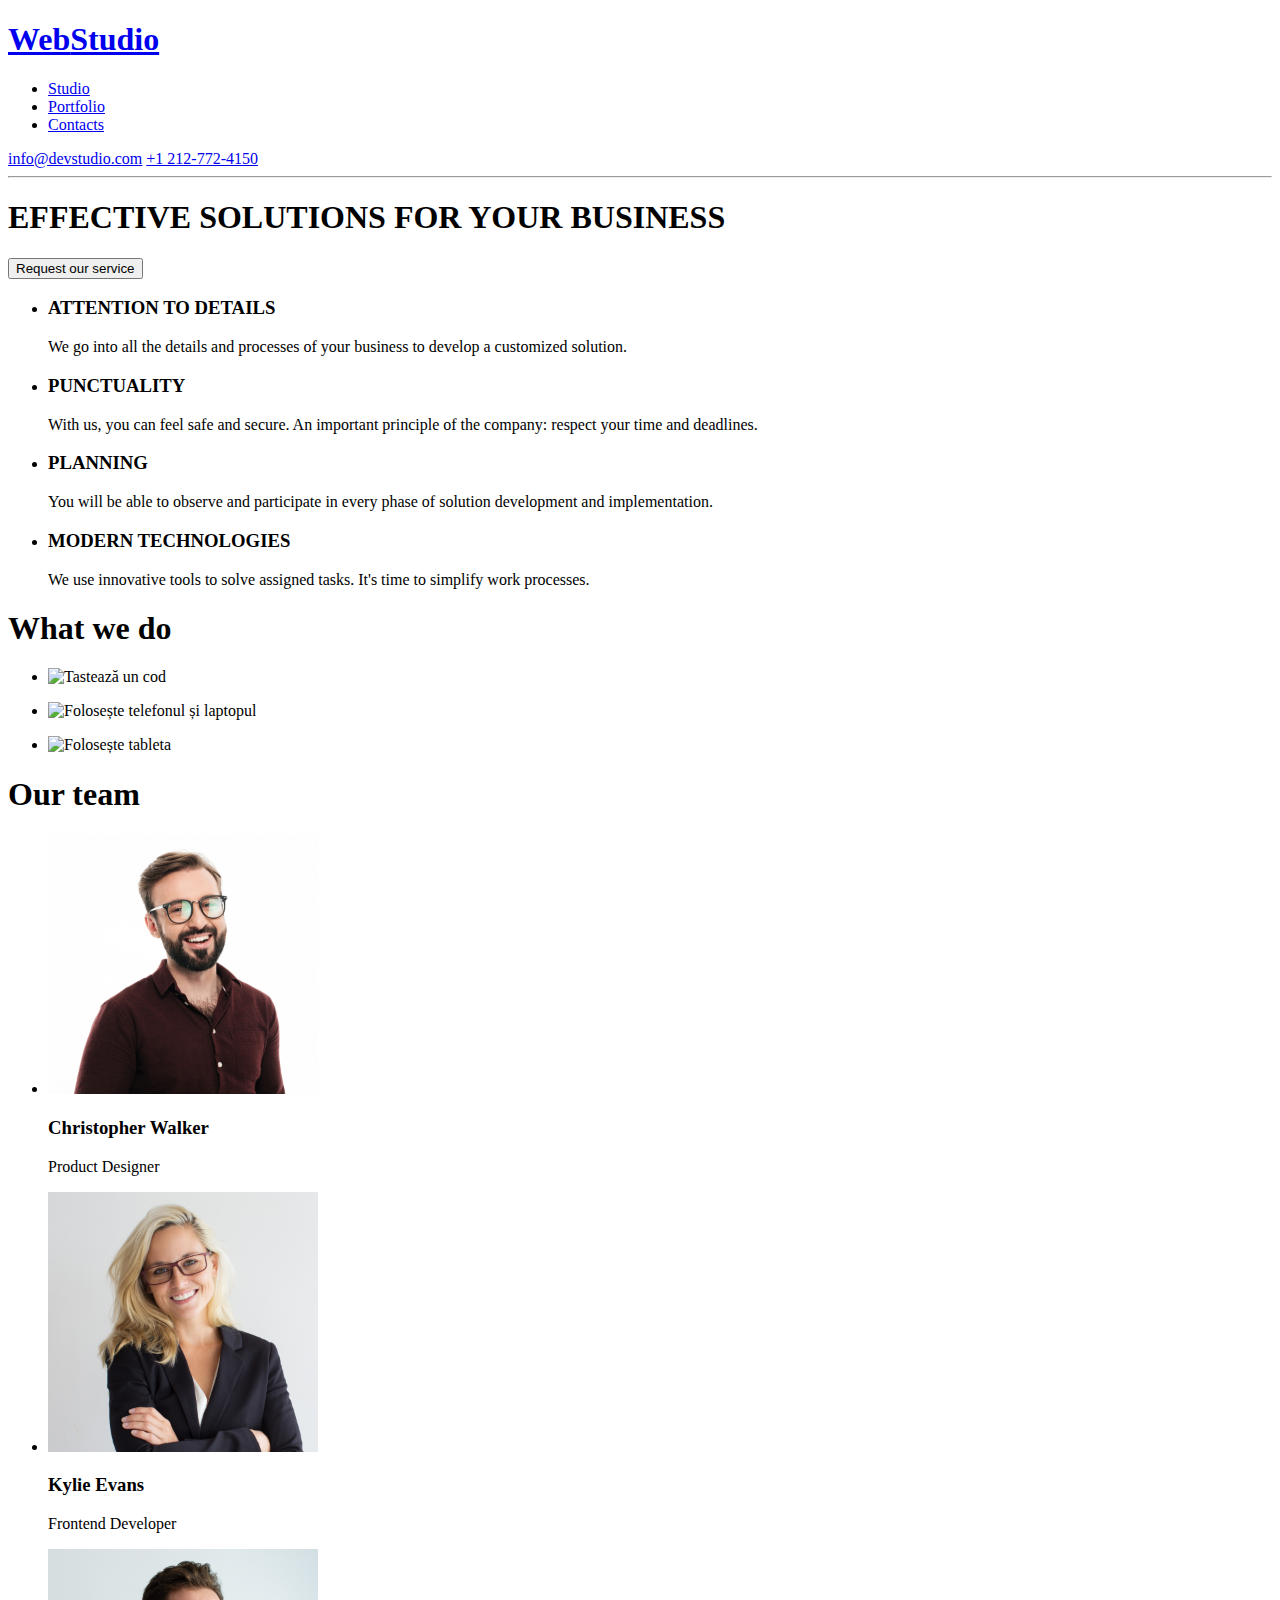
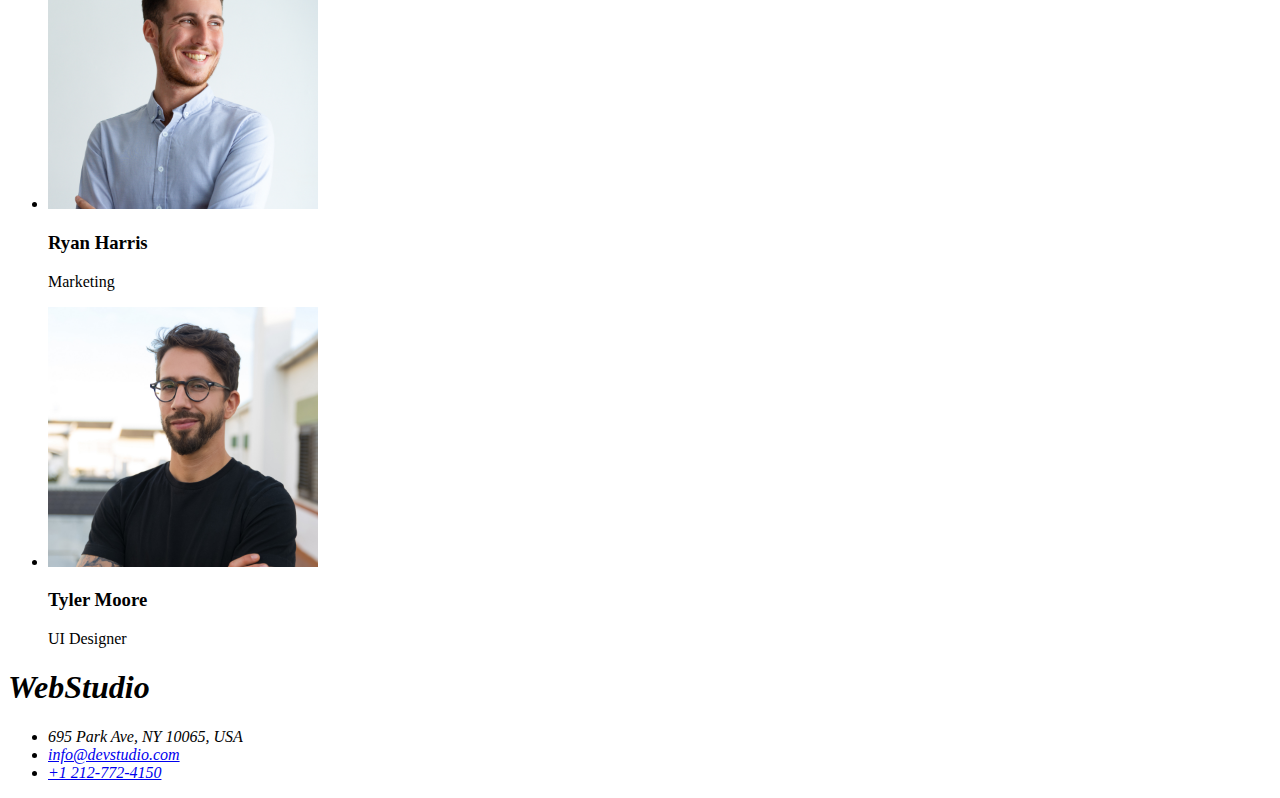
==== index.html @ 67a5dea0 "temă 2" ====
<!DOCTYPE html>
<html lang="en">

<head>
    <meta charset="UTF-8">
    <meta http-equiv="X-UA-Compatible" content="IE=edge">
    <meta name="viewport" content="width=device-width, initial-scale=1.0">
    <title>WebStudio</title>
    <link rel="stylesheet" href="./css/style.css">
    <link rel="preconnect" href="https://fonts.googleapis.com">
    <link rel="preconnect" href="https://fonts.gstatic.com" crossorigin>
    <link href="https://fonts.googleapis.com/css2?family=Raleway:wght@700&family=Roboto:wght@400;500;700;900&display=swap" rel="stylesheet">
    

</head>
<body>
    <header class="global-header">
    <div class="header">
        <div class="WebStudio">
            <a href="index.html" class="logo">
              <h1 class="studio"><span class="web">Web</span>Studio</h1>
            </a>
        </div>
  
    <nav class="main-navigation">
        <ul>
            <li><a href="index.html" class="active">Studio</a></li>
            <li><a href="portfolio.html" class="portfolio">Portfolio</a></li>
            <li><a href="contacts.html" class="contacts">Contacts</a></li>
            
        </ul>
    </nav>
    
    <a href="email:info@devstudio.com">info@devstudio.com</a>

    <a href="tel:+1 212-772-4150">+1 212-772-4150</a>
   </header> 

   <main class="section">
    <section> 
        <hr/>
        <h1>EFFECTIVE SOLUTIONS FOR YOUR BUSINESS</h1>
        <a
        href="https://goit.global/ro/"
        rel="noopener noreferrer nofollow"
        target="_blank"></a>
        <button>Request our service</button>
    <div>
        <ul>
            <li>
                <h3>ATTENTION TO DETAILS</h3>
                <p>We go into all the details and processes of your business to develop a customized solution.</p>
            </li>
        </ul>
        
        <ul>
            <li>
                <h3>PUNCTUALITY</h3>
               <p>With us, you can feel safe and secure. An important principle of the company: respect your time and deadlines.</p>
            </li>
        </ul>
        
        <ul>
            <li>
                <h3>PLANNING</h3>
                <p>You will be able to observe and participate in every phase of solution development and implementation.</p>
            </li>
        </ul>

        <ul>
            <li>
                <h3>MODERN TECHNOLOGIES</h3>
                <p>We use innovative tools to solve assigned tasks. It's time to simplify work processes.</p>
            </li>
        </ul>    
    </section>
     
   <h1>What we do</h1>
   <ul>
       <li>
           <img src="images/tastează.jpg"
         alt="Tastează un cod">
       </li>
   </ul>

    <ul>
        <li>
        <img src="images/se uită pe telefon.jpg"
        alt="Folosește telefonul și laptopul">
        </li>
    </ul>
        
    <ul>
        <li>
        <img src="images/folosește tableta.jpg"
        alt="Folosește tableta">
        </li>
    </ul>    
    

    <div class="Team">
        <h1>Our team</h1>
        <ul>
            <li>
         <img src="images/echipa1.jpg"
         alt="Christopher Walker"
         width="270">
        
        <h3>Christopher Walker</h3>
        <p>Product Designer</p>
            </li>
        </ul>

        <ul>
            <li>
        <img src="./images/echipa 2.jpg"
        alt="Kylie Evans"
        width="270">

        <h3>Kylie Evans</h3>
        <p>Frontend Developer</p>
            </li>
        </ul>    
       
        <ul>
            <li>
                <img src="images/echipa 3.jpg"
                alt="Ryan Harris"
                width="270">
                <h3>Ryan Harris</h3>
                <p>Marketing</p>

            </li>
        </ul>
        
        <ul>
            <li>
                <img src="images/echipa 4.jpg"
                alt="Tyler Moore"
                width="270">
                <h3>Tyler Moore</h3>
                <p>UI Designer</p>
            </li>
        </ul>
    </div>
   </main>

   <address>
    <h1>WebStudio</h1>
    <ul>
        <li>
        <a hreaf="695 Park Ave, NY 10065, USA">695 Park Ave, NY 10065, USA</a> 
        </li>

        <li><a href="email:info@devstudio.com">info@devstudio.com</a></li>
        <li>   <a href="tel:+1 212-772-4150">+1 212-772-4150</a></li>
    </ul>
   </address>
</body>
</html>
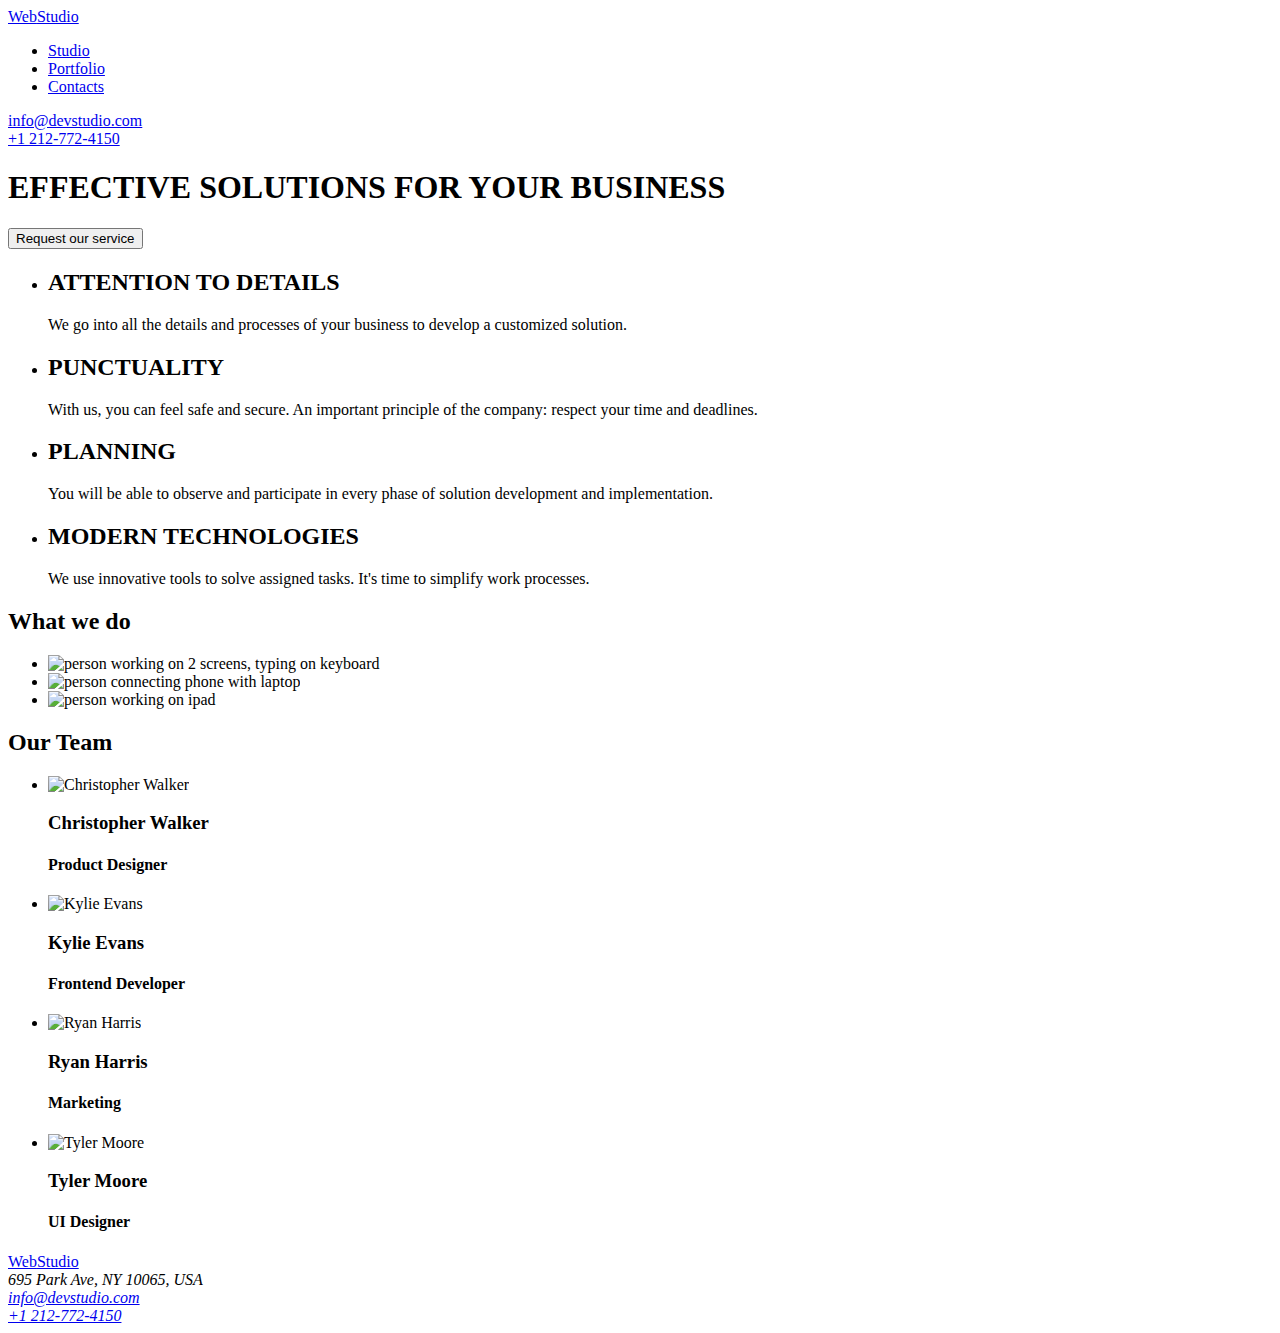
==== commit 5d2b4dae: "." ====
--- a/index.html
+++ b/index.html
@@ -1,160 +1,152 @@
 <!DOCTYPE html>
 <html lang="en">
-
-<head>
-    <meta charset="UTF-8">
-    <meta http-equiv="X-UA-Compatible" content="IE=edge">
-    <meta name="viewport" content="width=device-width, initial-scale=1.0">
-    <title>WebStudio</title>
-    <link rel="stylesheet" href="./css/style.css">
-    <link rel="preconnect" href="https://fonts.googleapis.com">
-    <link rel="preconnect" href="https://fonts.gstatic.com" crossorigin>
-    <link href="https://fonts.googleapis.com/css2?family=Raleway:wght@700&family=Roboto:wght@400;500;700;900&display=swap" rel="stylesheet">
-    
-
-</head>
-<body>
+  <head>
+    <meta charset="UTF-8" />
+    <meta name="viewport" content="width=device-width, initial-scale=1.0" />
+    <title>Studio</title>
+    <link rel="preconnect" href="https://fonts.googleapis.com" />
+    <link rel="preconnect" href="https://fonts.gstatic.com" crossorigin />
+    <link
+      href="https://fonts.googleapis.com/css2?family=Raleway:wght@700&family=Roboto:wght@400;500;700;900&display=swap"
+      rel="stylesheet"
+    />
+    <link rel="stylesheet" href="css/styles.css" />
+  </head>
+  <body>
     <header class="global-header">
-    <div class="header">
-        <div class="WebStudio">
-            <a href="index.html" class="logo">
-              <h1 class="studio"><span class="web">Web</span>Studio</h1>
-            </a>
-        </div>
-  
-    <nav class="main-navigation">
+      <a href="index.html" class="logo"><span>Web</span>Studio</a>
+      <nav class="header-navigation">
         <ul>
-            <li><a href="index.html" class="active">Studio</a></li>
-            <li><a href="portfolio.html" class="portfolio">Portfolio</a></li>
-            <li><a href="contacts.html" class="contacts">Contacts</a></li>
-            
+          <li><a href="index.html" class="active-link">Studio</a></li>
+          <li><a href="portfolio.html">Portfolio</a></li>
+          <li><a href="contacts.html">Contacts</a></li>
         </ul>
-    </nav>
-    
-    <a href="email:info@devstudio.com">info@devstudio.com</a>
-
-    <a href="tel:+1 212-772-4150">+1 212-772-4150</a>
-   </header> 
-
-   <main class="section">
-    <section> 
-        <hr/>
+      </nav>
+      <div>
+        <a href="mailto:info@devstudio.com">info@devstudio.com</a>
+        <br />
+        <a href="tel:+12127724150">+1 212-772-4150</a>
+      </div>
+    </header>
+    <main class="main-section">
+      <section class="main-section-intro">
         <h1>EFFECTIVE SOLUTIONS FOR YOUR BUSINESS</h1>
-        <a
-        href="https://goit.global/ro/"
-        rel="noopener noreferrer nofollow"
-        target="_blank"></a>
-        <button>Request our service</button>
-    <div>
+        <button type="button" class="button">Request our service</button>
+      </section>
+      <ul class="our-assets">
+        <li>
+          <h2>ATTENTION TO DETAILS</h2>
+          <p>
+            We go into all the details and processes of your business to develop
+            a customized solution.
+          </p>
+        </li>
+        <li>
+          <h2>PUNCTUALITY</h2>
+          <p>
+            With us, you can feel safe and secure. An important principle of the
+            company: respect your time and deadlines.
+          </p>
+        </li>
+        <li>
+          <h2>PLANNING</h2>
+          <p>
+            You will be able to observe and participate in every phase of
+            solution development and implementation.
+          </p>
+        </li>
+        <li>
+          <h2>MODERN TECHNOLOGIES</h2>
+          <p>
+            We use innovative tools to solve assigned tasks. It's time to
+            simplify work processes.
+          </p>
+        </li>
+      </ul>
+      <section>
+        <h2 class="section-header">What we do</h2>
         <ul>
-            <li>
-                <h3>ATTENTION TO DETAILS</h3>
-                <p>We go into all the details and processes of your business to develop a customized solution.</p>
-            </li>
+          <li>
+            <img
+              src="images/box_1.jpg"
+              alt="person working on 2 screens, typing on keyboard"
+              height="294"
+              width="370"
+            />
+          </li>
+          <li>
+            <img
+              src="images/box_2.jpg"
+              alt="person connecting phone with laptop"
+              height="294"
+              width="370"
+            />
+          </li>
+          <li>
+            <img
+              src="images/box_3.jpg"
+              alt="person working on ipad"
+              height="294"
+              width="370"
+            />
+          </li>
         </ul>
-        
-        <ul>
-            <li>
-                <h3>PUNCTUALITY</h3>
-               <p>With us, you can feel safe and secure. An important principle of the company: respect your time and deadlines.</p>
-            </li>
+      </section>
+      <section>
+        <h2 class="section-header">Our Team</h2>
+        <ul class="our-team">
+          <li>
+            <img
+              src="images/team_card_1.jpg"
+              alt="Christopher Walker"
+              height="260"
+              width="270"
+            />
+            <h3>Christopher Walker</h3>
+            <h4>Product Designer</h4>
+          </li>
+          <li>
+            <img
+              src="images/team_card_2.jpg"
+              alt="Kylie Evans"
+              height="260"
+              width="270"
+            />
+            <h3>Kylie Evans</h3>
+            <h4>Frontend Developer</h4>
+          </li>
+          <li>
+            <img
+              src="images/team_card_3.jpg"
+              alt="Ryan Harris"
+              height="260"
+              width="270"
+            />
+            <h3>Ryan Harris</h3>
+            <h4>Marketing</h4>
+          </li>
+          <li>
+            <img
+              src="images/team_card_4.jpg"
+              alt="Tyler Moore"
+              height="260"
+              width="270"
+            />
+            <h3>Tyler Moore</h3>
+            <h4>UI Designer</h4>
+          </li>
         </ul>
-        
-        <ul>
-            <li>
-                <h3>PLANNING</h3>
-                <p>You will be able to observe and participate in every phase of solution development and implementation.</p>
-            </li>
-        </ul>
-
-        <ul>
-            <li>
-                <h3>MODERN TECHNOLOGIES</h3>
-                <p>We use innovative tools to solve assigned tasks. It's time to simplify work processes.</p>
-            </li>
-        </ul>    
-    </section>
-     
-   <h1>What we do</h1>
-   <ul>
-       <li>
-           <img src="images/tastează.jpg"
-         alt="Tastează un cod">
-       </li>
-   </ul>
-
-    <ul>
-        <li>
-        <img src="images/se uită pe telefon.jpg"
-        alt="Folosește telefonul și laptopul">
-        </li>
-    </ul>
-        
-    <ul>
-        <li>
-        <img src="images/folosește tableta.jpg"
-        alt="Folosește tableta">
-        </li>
-    </ul>    
-    
-
-    <div class="Team">
-        <h1>Our team</h1>
-        <ul>
-            <li>
-         <img src="images/echipa1.jpg"
-         alt="Christopher Walker"
-         width="270">
-        
-        <h3>Christopher Walker</h3>
-        <p>Product Designer</p>
-            </li>
-        </ul>
-
-        <ul>
-            <li>
-        <img src="./images/echipa 2.jpg"
-        alt="Kylie Evans"
-        width="270">
-
-        <h3>Kylie Evans</h3>
-        <p>Frontend Developer</p>
-            </li>
-        </ul>    
-       
-        <ul>
-            <li>
-                <img src="images/echipa 3.jpg"
-                alt="Ryan Harris"
-                width="270">
-                <h3>Ryan Harris</h3>
-                <p>Marketing</p>
-
-            </li>
-        </ul>
-        
-        <ul>
-            <li>
-                <img src="images/echipa 4.jpg"
-                alt="Tyler Moore"
-                width="270">
-                <h3>Tyler Moore</h3>
-                <p>UI Designer</p>
-            </li>
-        </ul>
-    </div>
-   </main>
-
-   <address>
-    <h1>WebStudio</h1>
-    <ul>
-        <li>
-        <a hreaf="695 Park Ave, NY 10065, USA">695 Park Ave, NY 10065, USA</a> 
-        </li>
-
-        <li><a href="email:info@devstudio.com">info@devstudio.com</a></li>
-        <li>   <a href="tel:+1 212-772-4150">+1 212-772-4150</a></li>
-    </ul>
-   </address>
-</body>
+      </section>
+    </main>
+    <footer class="global-footer">
+      <a href="index.html" class="logo"><span>Web</span>Studio</a>
+      <address>
+        695 Park Ave, NY 10065, USA
+        <br />
+        <a href="mailto:info@devstudio.com">info@devstudio.com</a>
+        <br />
+        <a href="+1-212-772-4150">+1 212-772-4150</a>
+      </address>
+    </footer>
+  </body>
 </html>
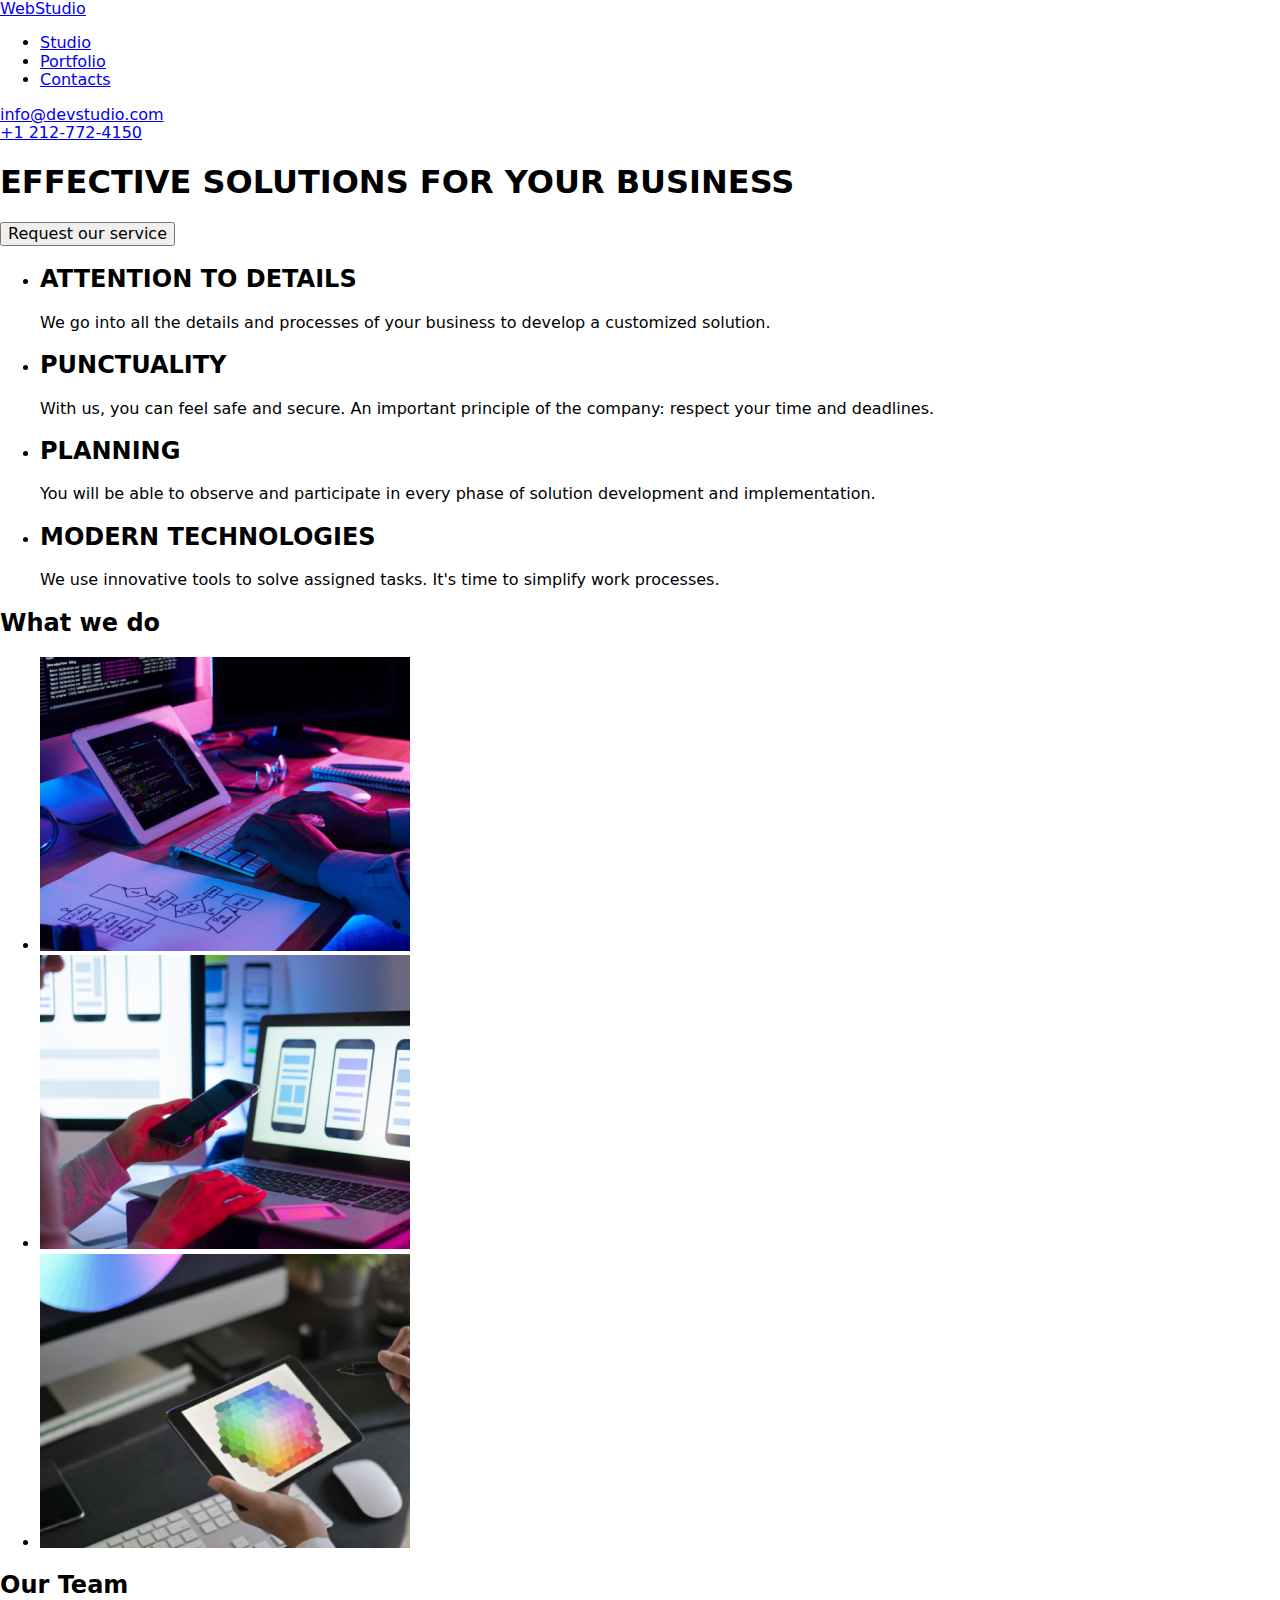
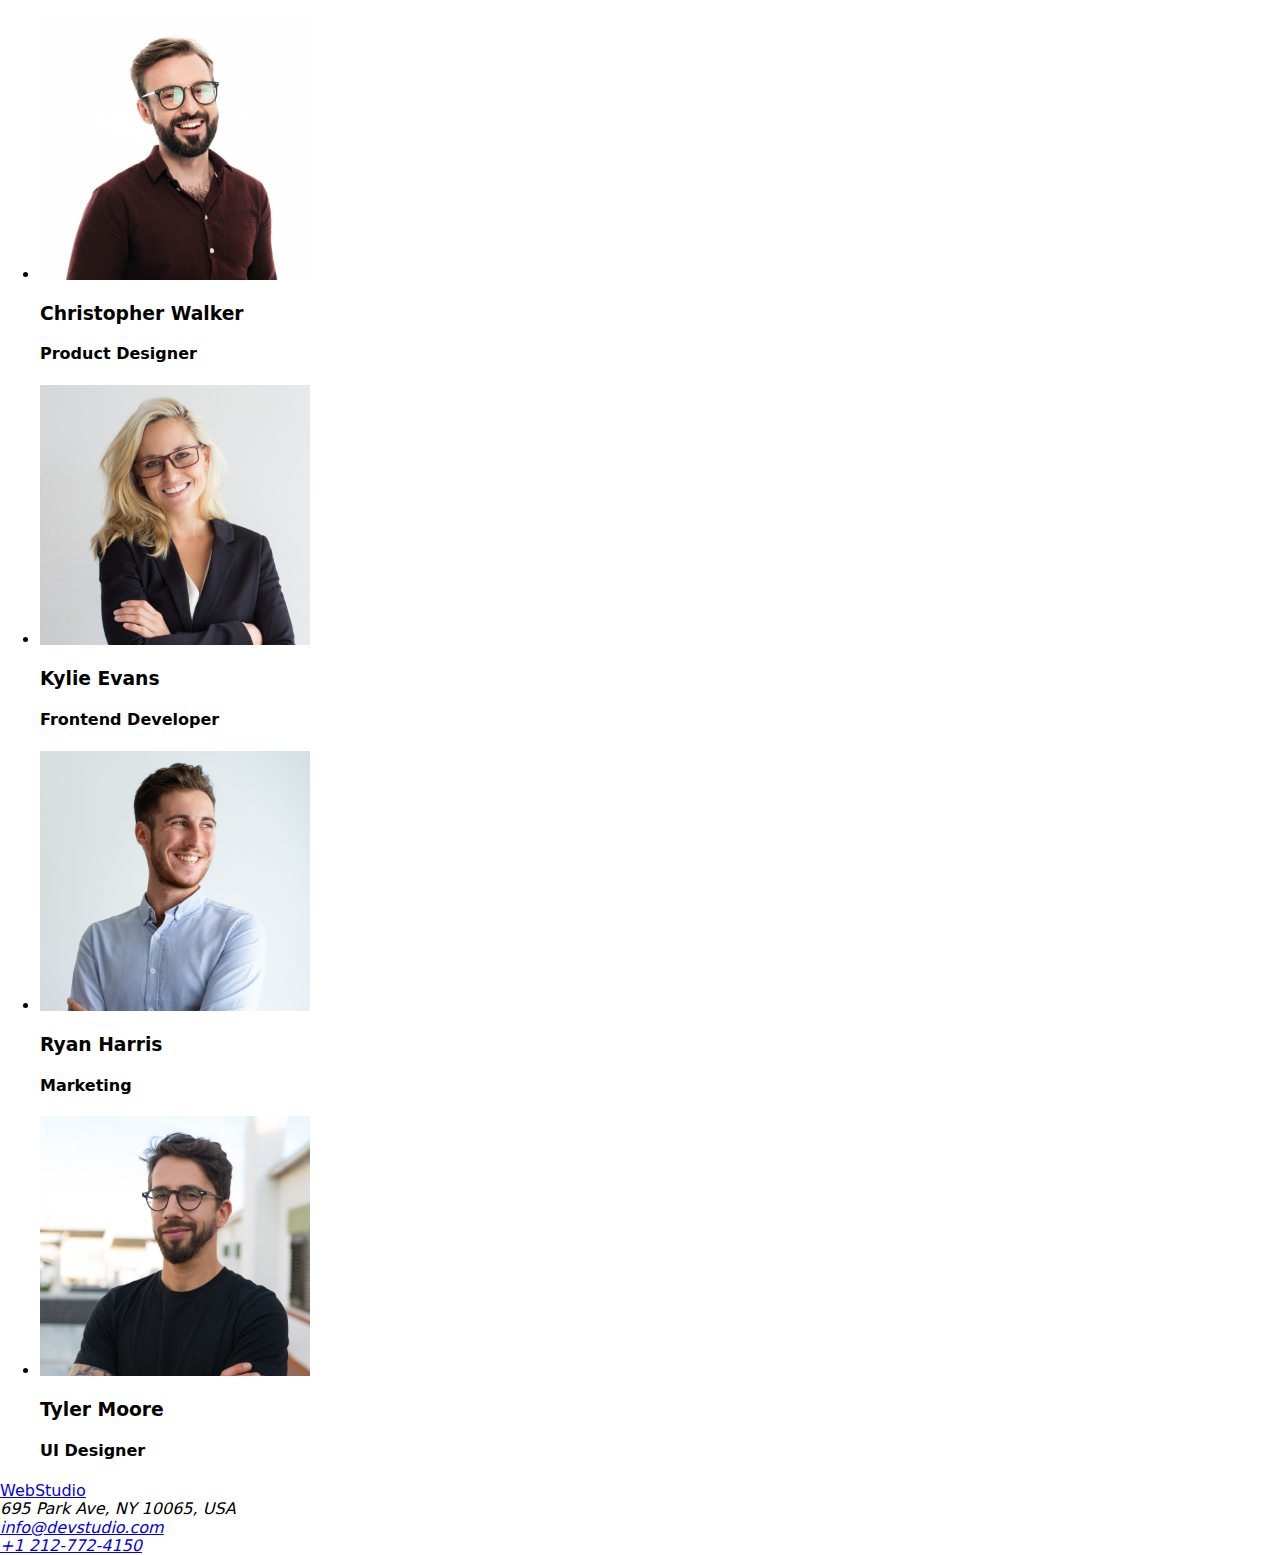
==== commit 00f2e434: "." ====
--- a/index.html
+++ b/index.html
@@ -1,152 +1,156 @@
 <!DOCTYPE html>
 <html lang="en">
-  <head>
-    <meta charset="UTF-8" />
-    <meta name="viewport" content="width=device-width, initial-scale=1.0" />
-    <title>Studio</title>
-    <link rel="preconnect" href="https://fonts.googleapis.com" />
-    <link rel="preconnect" href="https://fonts.gstatic.com" crossorigin />
-    <link
-      href="https://fonts.googleapis.com/css2?family=Raleway:wght@700&family=Roboto:wght@400;500;700;900&display=swap"
-      rel="stylesheet"
-    />
-    <link rel="stylesheet" href="css/styles.css" />
-  </head>
-  <body>
-    <header class="global-header">
-      <a href="index.html" class="logo"><span>Web</span>Studio</a>
-      <nav class="header-navigation">
-        <ul>
-          <li><a href="index.html" class="active-link">Studio</a></li>
-          <li><a href="portfolio.html">Portfolio</a></li>
-          <li><a href="contacts.html">Contacts</a></li>
-        </ul>
-      </nav>
-      <div>
-        <a href="mailto:info@devstudio.com">info@devstudio.com</a>
-        <br />
-        <a href="tel:+12127724150">+1 212-772-4150</a>
-      </div>
-    </header>
-    <main class="main-section">
-      <section class="main-section-intro">
-        <h1>EFFECTIVE SOLUTIONS FOR YOUR BUSINESS</h1>
-        <button type="button" class="button">Request our service</button>
-      </section>
-      <ul class="our-assets">
-        <li>
-          <h2>ATTENTION TO DETAILS</h2>
-          <p>
-            We go into all the details and processes of your business to develop
-            a customized solution.
-          </p>
-        </li>
-        <li>
-          <h2>PUNCTUALITY</h2>
-          <p>
-            With us, you can feel safe and secure. An important principle of the
-            company: respect your time and deadlines.
-          </p>
-        </li>
-        <li>
-          <h2>PLANNING</h2>
-          <p>
-            You will be able to observe and participate in every phase of
-            solution development and implementation.
-          </p>
-        </li>
-        <li>
-          <h2>MODERN TECHNOLOGIES</h2>
-          <p>
-            We use innovative tools to solve assigned tasks. It's time to
-            simplify work processes.
-          </p>
-        </li>
-      </ul>
-      <section>
-        <h2 class="section-header">What we do</h2>
-        <ul>
-          <li>
-            <img
-              src="images/box_1.jpg"
-              alt="person working on 2 screens, typing on keyboard"
-              height="294"
-              width="370"
-            />
-          </li>
-          <li>
-            <img
-              src="images/box_2.jpg"
-              alt="person connecting phone with laptop"
-              height="294"
-              width="370"
-            />
-          </li>
-          <li>
-            <img
-              src="images/box_3.jpg"
-              alt="person working on ipad"
-              height="294"
-              width="370"
-            />
-          </li>
-        </ul>
-      </section>
-      <section>
-        <h2 class="section-header">Our Team</h2>
-        <ul class="our-team">
-          <li>
-            <img
-              src="images/team_card_1.jpg"
-              alt="Christopher Walker"
-              height="260"
-              width="270"
-            />
-            <h3>Christopher Walker</h3>
-            <h4>Product Designer</h4>
-          </li>
-          <li>
-            <img
-              src="images/team_card_2.jpg"
-              alt="Kylie Evans"
-              height="260"
-              width="270"
-            />
-            <h3>Kylie Evans</h3>
-            <h4>Frontend Developer</h4>
-          </li>
-          <li>
-            <img
-              src="images/team_card_3.jpg"
-              alt="Ryan Harris"
-              height="260"
-              width="270"
-            />
-            <h3>Ryan Harris</h3>
-            <h4>Marketing</h4>
-          </li>
-          <li>
-            <img
-              src="images/team_card_4.jpg"
-              alt="Tyler Moore"
-              height="260"
-              width="270"
-            />
-            <h3>Tyler Moore</h3>
-            <h4>UI Designer</h4>
-          </li>
-        </ul>
-      </section>
-    </main>
-    <footer class="global-footer">
-      <a href="index.html" class="logo"><span>Web</span>Studio</a>
-      <address>
-        695 Park Ave, NY 10065, USA
-        <br />
-        <a href="mailto:info@devstudio.com">info@devstudio.com</a>
-        <br />
-        <a href="+1-212-772-4150">+1 212-772-4150</a>
-      </address>
-    </footer>
-  </body>
+	<head>
+		<meta charset="UTF-8" />
+		<meta name="viewport" content="width=device-width, initial-scale=1.0" />
+		<title>Studio</title>
+		<link rel="preconnect" href="https://fonts.googleapis.com" />
+		<link rel="preconnect" href="https://fonts.gstatic.com" crossorigin />
+		<link
+			rel="stylesheet"
+			href="https://cdnjs.cloudflare.com/ajax/libs/modern-normalize/1.0.0/modern-normalize.min.css"
+		/>
+		<link
+			href="https://fonts.googleapis.com/css2?family=Raleway:wght@700&family=Roboto:wght@400;500;700;900&display=swap"
+			rel="stylesheet"
+		/>
+		<link rel="stylesheet" href="css/styles.css" />
+	</head>
+	<body class="container">
+		<header class="global-header">
+			<a href="index.html" class="logo"><span>Web</span>Studio</a>
+			<nav>
+				<ul class="navigation-tabs">
+					<li><a href="index.html" class="active-link link">Studio</a></li>
+					<li><a href="portfolio.html" class="link">Portfolio</a></li>
+					<li><a href="contacts.html" class="link">Contacts</a></li>
+				</ul>
+			</nav>
+			<div>
+				<a href="mailto:info@devstudio.com">info@devstudio.com</a>
+				<br />
+				<a href="tel:+12127724150">+1 212-772-4150</a>
+			</div>
+		</header>
+		<main class="main-section">
+			<section class="main-section-intro">
+				<h1>EFFECTIVE SOLUTIONS FOR YOUR BUSINESS</h1>
+				<button type="button" class="button">Request our service</button>
+			</section>
+			<ul class="our-assets">
+				<li>
+					<h2>ATTENTION TO DETAILS</h2>
+					<p>
+						We go into all the details and processes of your business to develop
+						a customized solution.
+					</p>
+				</li>
+				<li>
+					<h2>PUNCTUALITY</h2>
+					<p>
+						With us, you can feel safe and secure. An important principle of the
+						company: respect your time and deadlines.
+					</p>
+				</li>
+				<li>
+					<h2>PLANNING</h2>
+					<p>
+						You will be able to observe and participate in every phase of
+						solution development and implementation.
+					</p>
+				</li>
+				<li>
+					<h2>MODERN TECHNOLOGIES</h2>
+					<p>
+						We use innovative tools to solve assigned tasks. It's time to
+						simplify work processes.
+					</p>
+				</li>
+			</ul>
+			<section>
+				<h2 class="section-header">What we do</h2>
+				<ul>
+					<li>
+						<img
+							src="images/box_1.jpg"
+							alt="person working on 2 screens, typing on keyboard"
+							height="294"
+							width="370"
+						/>
+					</li>
+					<li>
+						<img
+							src="images/box_2.jpg"
+							alt="person connecting phone with laptop"
+							height="294"
+							width="370"
+						/>
+					</li>
+					<li>
+						<img
+							src="images/box_3.jpg"
+							alt="person working on ipad"
+							height="294"
+							width="370"
+						/>
+					</li>
+				</ul>
+			</section>
+			<section>
+				<h2 class="section-header">Our Team</h2>
+				<ul class="our-team">
+					<li>
+						<img
+							src="images/team_card_1.jpg"
+							alt="Christopher Walker"
+							height="260"
+							width="270"
+						/>
+						<h3>Christopher Walker</h3>
+						<h4>Product Designer</h4>
+					</li>
+					<li>
+						<img
+							src="images/team_card_2.jpg"
+							alt="Kylie Evans"
+							height="260"
+							width="270"
+						/>
+						<h3>Kylie Evans</h3>
+						<h4>Frontend Developer</h4>
+					</li>
+					<li>
+						<img
+							src="images/team_card_3.jpg"
+							alt="Ryan Harris"
+							height="260"
+							width="270"
+						/>
+						<h3>Ryan Harris</h3>
+						<h4>Marketing</h4>
+					</li>
+					<li>
+						<img
+							src="images/team_card_4.jpg"
+							alt="Tyler Moore"
+							height="260"
+							width="270"
+						/>
+						<h3>Tyler Moore</h3>
+						<h4>UI Designer</h4>
+					</li>
+				</ul>
+			</section>
+		</main>
+		<footer class="global-footer">
+			<a href="index.html" class="logo"><span>Web</span>Studio</a>
+			<address>
+				695 Park Ave, NY 10065, USA
+				<br />
+				<a href="mailto:info@devstudio.com">info@devstudio.com</a>
+				<br />
+				<a href="+1-212-772-4150">+1 212-772-4150</a>
+			</address>
+		</footer>
+	</body>
 </html>
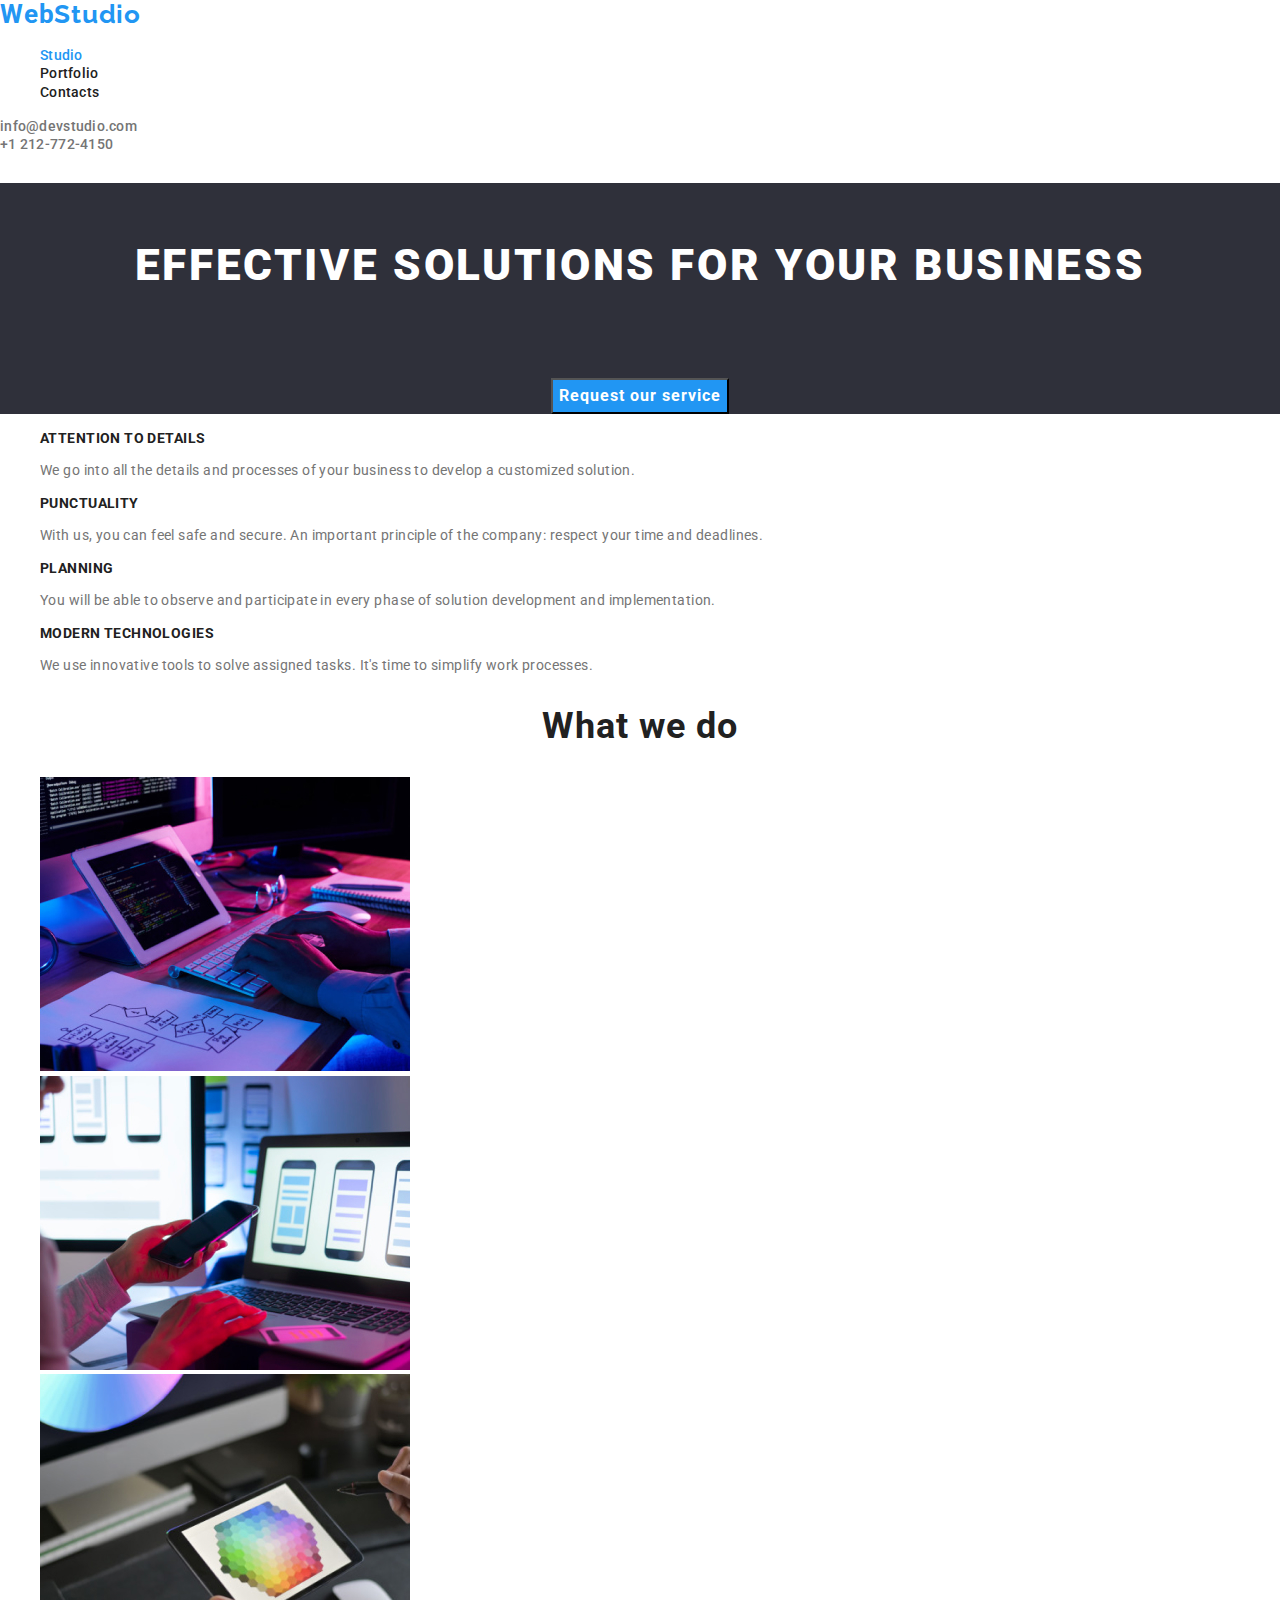
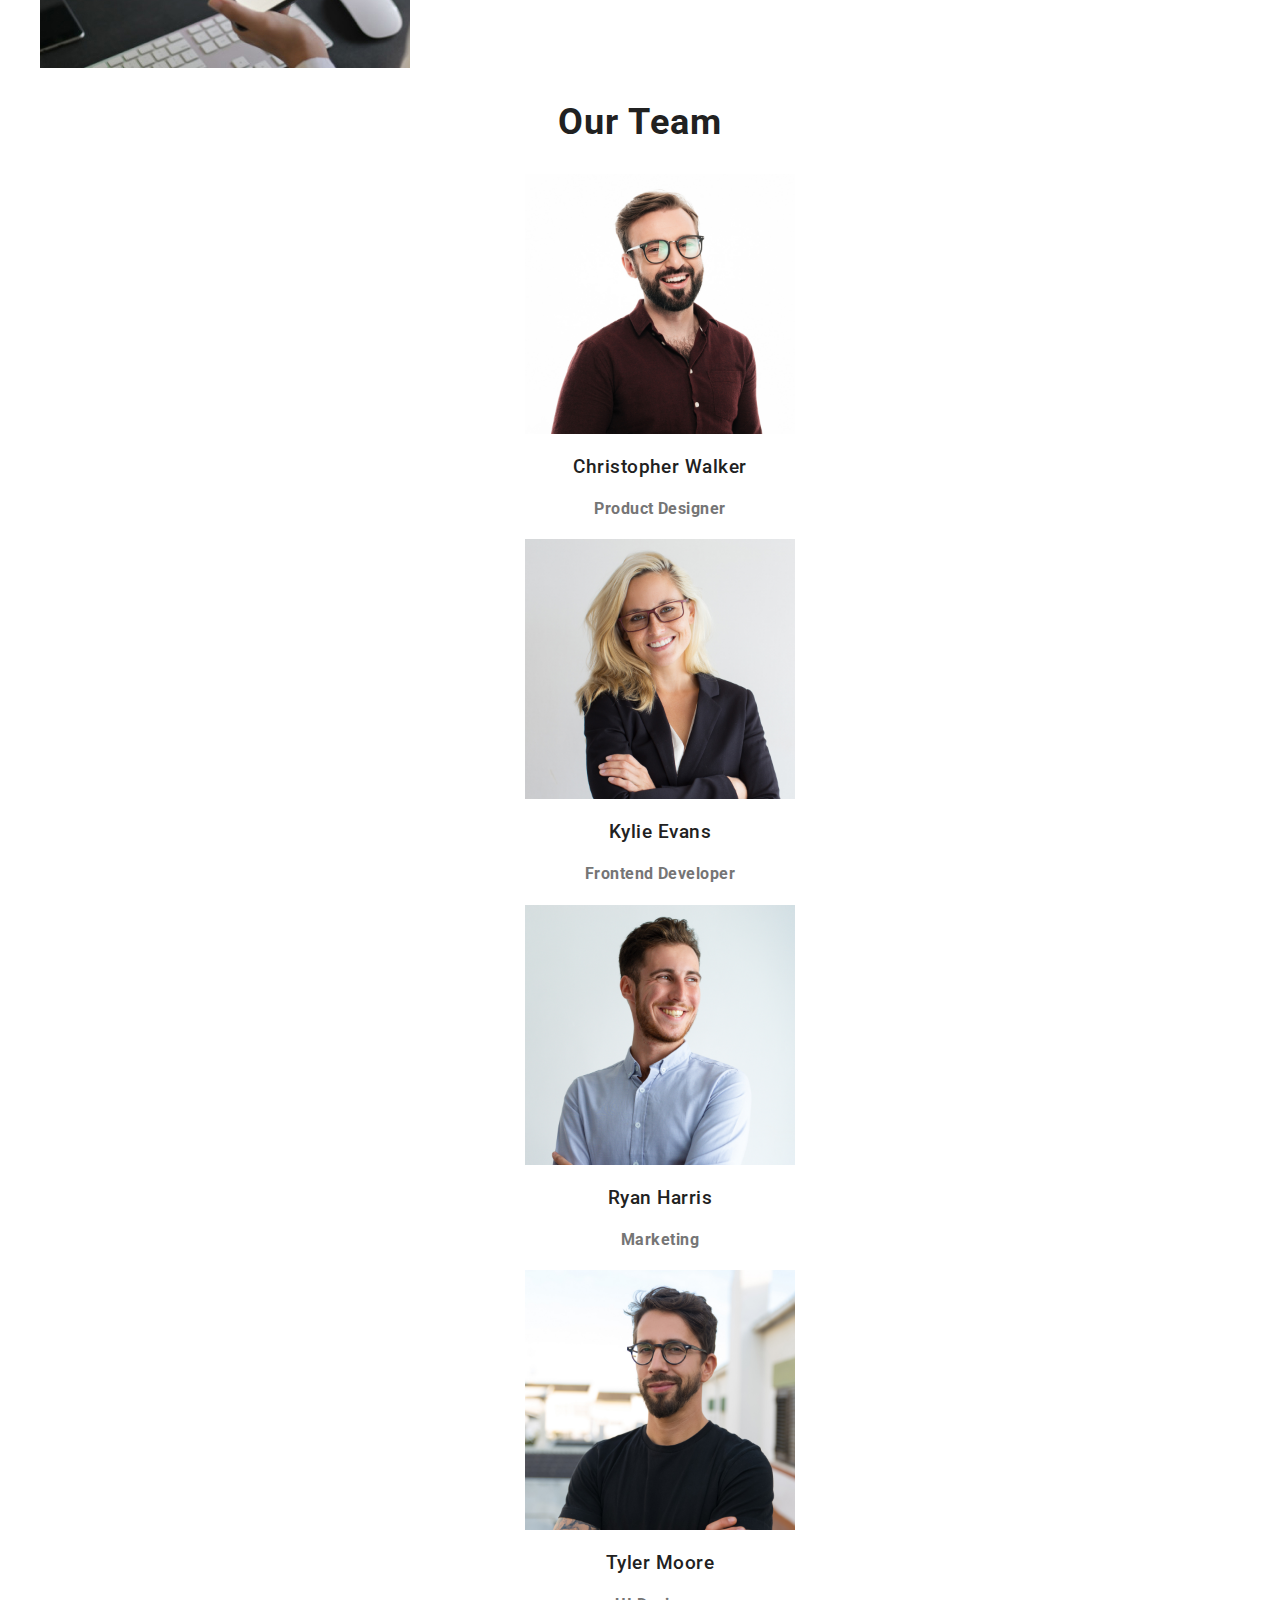
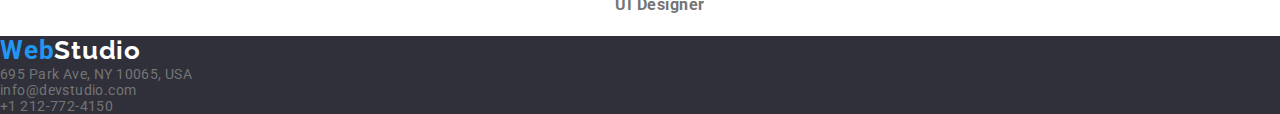
==== commit b5142d1c: "final changes" ====
--- a/index.html
+++ b/index.html
@@ -1,156 +1,156 @@
 <!DOCTYPE html>
 <html lang="en">
-	<head>
-		<meta charset="UTF-8" />
-		<meta name="viewport" content="width=device-width, initial-scale=1.0" />
-		<title>Studio</title>
-		<link rel="preconnect" href="https://fonts.googleapis.com" />
-		<link rel="preconnect" href="https://fonts.gstatic.com" crossorigin />
-		<link
-			rel="stylesheet"
-			href="https://cdnjs.cloudflare.com/ajax/libs/modern-normalize/1.0.0/modern-normalize.min.css"
-		/>
-		<link
-			href="https://fonts.googleapis.com/css2?family=Raleway:wght@700&family=Roboto:wght@400;500;700;900&display=swap"
-			rel="stylesheet"
-		/>
-		<link rel="stylesheet" href="css/styles.css" />
-	</head>
-	<body class="container">
-		<header class="global-header">
-			<a href="index.html" class="logo"><span>Web</span>Studio</a>
-			<nav>
-				<ul class="navigation-tabs">
-					<li><a href="index.html" class="active-link link">Studio</a></li>
-					<li><a href="portfolio.html" class="link">Portfolio</a></li>
-					<li><a href="contacts.html" class="link">Contacts</a></li>
-				</ul>
-			</nav>
-			<div>
-				<a href="mailto:info@devstudio.com">info@devstudio.com</a>
-				<br />
-				<a href="tel:+12127724150">+1 212-772-4150</a>
-			</div>
-		</header>
-		<main class="main-section">
-			<section class="main-section-intro">
-				<h1>EFFECTIVE SOLUTIONS FOR YOUR BUSINESS</h1>
-				<button type="button" class="button">Request our service</button>
-			</section>
-			<ul class="our-assets">
-				<li>
-					<h2>ATTENTION TO DETAILS</h2>
-					<p>
-						We go into all the details and processes of your business to develop
-						a customized solution.
-					</p>
-				</li>
-				<li>
-					<h2>PUNCTUALITY</h2>
-					<p>
-						With us, you can feel safe and secure. An important principle of the
-						company: respect your time and deadlines.
-					</p>
-				</li>
-				<li>
-					<h2>PLANNING</h2>
-					<p>
-						You will be able to observe and participate in every phase of
-						solution development and implementation.
-					</p>
-				</li>
-				<li>
-					<h2>MODERN TECHNOLOGIES</h2>
-					<p>
-						We use innovative tools to solve assigned tasks. It's time to
-						simplify work processes.
-					</p>
-				</li>
-			</ul>
-			<section>
-				<h2 class="section-header">What we do</h2>
-				<ul>
-					<li>
-						<img
-							src="images/box_1.jpg"
-							alt="person working on 2 screens, typing on keyboard"
-							height="294"
-							width="370"
-						/>
-					</li>
-					<li>
-						<img
-							src="images/box_2.jpg"
-							alt="person connecting phone with laptop"
-							height="294"
-							width="370"
-						/>
-					</li>
-					<li>
-						<img
-							src="images/box_3.jpg"
-							alt="person working on ipad"
-							height="294"
-							width="370"
-						/>
-					</li>
-				</ul>
-			</section>
-			<section>
-				<h2 class="section-header">Our Team</h2>
-				<ul class="our-team">
-					<li>
-						<img
-							src="images/team_card_1.jpg"
-							alt="Christopher Walker"
-							height="260"
-							width="270"
-						/>
-						<h3>Christopher Walker</h3>
-						<h4>Product Designer</h4>
-					</li>
-					<li>
-						<img
-							src="images/team_card_2.jpg"
-							alt="Kylie Evans"
-							height="260"
-							width="270"
-						/>
-						<h3>Kylie Evans</h3>
-						<h4>Frontend Developer</h4>
-					</li>
-					<li>
-						<img
-							src="images/team_card_3.jpg"
-							alt="Ryan Harris"
-							height="260"
-							width="270"
-						/>
-						<h3>Ryan Harris</h3>
-						<h4>Marketing</h4>
-					</li>
-					<li>
-						<img
-							src="images/team_card_4.jpg"
-							alt="Tyler Moore"
-							height="260"
-							width="270"
-						/>
-						<h3>Tyler Moore</h3>
-						<h4>UI Designer</h4>
-					</li>
-				</ul>
-			</section>
-		</main>
-		<footer class="global-footer">
-			<a href="index.html" class="logo"><span>Web</span>Studio</a>
-			<address>
-				695 Park Ave, NY 10065, USA
-				<br />
-				<a href="mailto:info@devstudio.com">info@devstudio.com</a>
-				<br />
-				<a href="+1-212-772-4150">+1 212-772-4150</a>
-			</address>
-		</footer>
-	</body>
+  <head>
+    <meta charset="UTF-8" />
+    <meta name="viewport" content="width=device-width, initial-scale=1.0" />
+    <title>Studio</title>
+    <link rel="preconnect" href="https://fonts.googleapis.com" />
+    <link rel="preconnect" href="https://fonts.gstatic.com" crossorigin />
+    <link
+      rel="stylesheet"
+      href="https://cdnjs.cloudflare.com/ajax/libs/modern-normalize/1.0.0/modern-normalize.min.css"
+    />
+    <link
+      href="https://fonts.googleapis.com/css2?family=Raleway:wght@700&family=Roboto:wght@400;500;700;900&display=swap"
+      rel="stylesheet"
+    />
+    <link rel="stylesheet" href="./css/style.css" />
+  </head>
+  <body class="container">
+    <header class="global-header">
+      <a href="index.html" class="logo"><span>Web</span>Studio</a>
+      <nav>
+        <ul class="navigation-tabs">
+          <li><a href="./index.html" class="active-link">Studio</a></li>
+          <li><a href="./portfolio.html" class="link">Portfolio</a></li>
+          <li><a href="./contacts.html" class="link">Contacts</a></li>
+        </ul>
+      </nav>
+      <div>
+        <a href="mailto:info@devstudio.com">info@devstudio.com</a>
+        <br />
+        <a href="tel:+12127724150">+1 212-772-4150</a>
+      </div>
+    </header>
+    <main class="main-section">
+      <section class="main-section-intro">
+        <h1>EFFECTIVE SOLUTIONS FOR YOUR BUSINESS</h1>
+        <button type="button" class="button">Request our service</button>
+      </section>
+      <ul class="our-assets">
+        <li>
+          <h2>ATTENTION TO DETAILS</h2>
+          <p>
+            We go into all the details and processes of your business to develop
+            a customized solution.
+          </p>
+        </li>
+        <li>
+          <h2>PUNCTUALITY</h2>
+          <p>
+            With us, you can feel safe and secure. An important principle of the
+            company: respect your time and deadlines.
+          </p>
+        </li>
+        <li>
+          <h2>PLANNING</h2>
+          <p>
+            You will be able to observe and participate in every phase of
+            solution development and implementation.
+          </p>
+        </li>
+        <li>
+          <h2>MODERN TECHNOLOGIES</h2>
+          <p>
+            We use innovative tools to solve assigned tasks. It's time to
+            simplify work processes.
+          </p>
+        </li>
+      </ul>
+      <section>
+        <h2 class="section-header">What we do</h2>
+        <ul>
+          <li>
+            <img
+              src="images/box_1.jpg"
+              alt="person working on 2 screens, typing on keyboard"
+              height="294"
+              width="370"
+            />
+          </li>
+          <li>
+            <img
+              src="images/box_2.jpg"
+              alt="person connecting phone with laptop"
+              height="294"
+              width="370"
+            />
+          </li>
+          <li>
+            <img
+              src="images/box_3.jpg"
+              alt="person working on ipad"
+              height="294"
+              width="370"
+            />
+          </li>
+        </ul>
+      </section>
+      <section>
+        <h2 class="section-header">Our Team</h2>
+        <ul class="our-team">
+          <li>
+            <img
+              src="images/team_card_1.jpg"
+              alt="Christopher Walker"
+              height="260"
+              width="270"
+            />
+            <h3>Christopher Walker</h3>
+            <h4>Product Designer</h4>
+          </li>
+          <li>
+            <img
+              src="images/team_card_2.jpg"
+              alt="Kylie Evans"
+              height="260"
+              width="270"
+            />
+            <h3>Kylie Evans</h3>
+            <h4>Frontend Developer</h4>
+          </li>
+          <li>
+            <img
+              src="images/team_card_3.jpg"
+              alt="Ryan Harris"
+              height="260"
+              width="270"
+            />
+            <h3>Ryan Harris</h3>
+            <h4>Marketing</h4>
+          </li>
+          <li>
+            <img
+              src="images/team_card_4.jpg"
+              alt="Tyler Moore"
+              height="260"
+              width="270"
+            />
+            <h3>Tyler Moore</h3>
+            <h4>UI Designer</h4>
+          </li>
+        </ul>
+      </section>
+    </main>
+    <footer class="global-footer">
+      <a href="index.html" class="logo"><span>Web</span>Studio</a>
+      <address>
+        <a href="  695 Park Ave, NY 10065, USA"> 695 Park Ave, NY 10065, USA</a>
+        <br />
+        <a href="emal:info@devstudio.com">info@devstudio.com</a>
+        <br />
+        <a href="+1-212-772-4150">+1 212-772-4150</a>
+      </address>
+    </footer>
+  </body>
 </html>
--- a/css/style.css
+++ b/css/style.css
@@ -0,0 +1,131 @@
+:root {
+  --dark-bg-color: #2f303a;
+  --text-dark-bg-color: #ffffff;
+  --link-color-active: #2196f3;
+  --shaded-color: #757575;
+  --text-font-family: "Raleway", sans-serif;
+}
+* {
+  font-family: "Roboto", sans-serif;
+  color: #212121;
+}
+.global-header ul {
+  list-style-type: none;
+}
+.global-header a {
+  text-decoration: none;
+  font-size: 14px;
+  font-style: normal;
+  font-weight: 500;
+  letter-spacing: 0.28px;
+}
+.global-header a.logo,
+.global-footer a.logo {
+  font-size: 26px;
+  font-family: var(--text-font-family);
+  font-weight: 700;
+  letter-spacing: 0.78px;
+}
+.global-header .logo span,
+.global-footer .logo span {
+  color: var(--link-color-active);
+}
+.global-header div > a,
+.global-footer address > a {
+  color: var(--shaded-color);
+}
+.global-footer {
+  background-color: var(--dark-bg-color);
+}
+.global-footer a,
+.global-footer address {
+  color: var(--text-dark-bg-color);
+  text-decoration: none;
+  font-size: 14px;
+  font-style: normal;
+  letter-spacing: 0.42px;
+}
+.global-header a:hover,
+.global-footer a:focus,
+.global-footer a:hover,
+.global-header a:focus,
+.global-header .active-link {
+  color: var(--link-color-active);
+}
+.main-section ul,
+.our-assets,
+.portfolio-main-section ul {
+  list-style-type: none;
+}
+.main-section .main-section-intro {
+  background-color: var(--dark-bg-color);
+  text-align: center;
+}
+.main-section-intro h1 {
+  color: var(--text-dark-bg-color);
+  font-size: 44px;
+  font-weight: 900;
+  line-height: 3.75em;
+  letter-spacing: 2.64px;
+  text-transform: uppercase;
+}
+.main-section-intro .button {
+  background-color: var(--link-color-active);
+  color: var(--text-dark-bg-color);
+  font-weight: 700;
+  line-height: 1.875em;
+  letter-spacing: 0.96px;
+  cursor: pointer;
+}
+.our-assets h2,
+p {
+  font-size: 14px;
+  letter-spacing: 0.42px;
+}
+.our-assets h2 {
+  font-weight: 700;
+  text-transform: uppercase;
+}
+.our-assets p {
+  color: var(--shaded-color);
+  line-height: 1.5em;
+}
+.section-header {
+  text-align: center;
+  font-size: 36px;
+  font-weight: 700;
+  letter-spacing: 1.08px;
+}
+.our-team {
+  text-align: center;
+  letter-spacing: 0.48px;
+}
+.our-team h3 {
+  font-weight: 500;
+}
+.our-team h4 {
+  color: var(--shaded-color);
+}
+.portfolio-main-section button {
+  text-align: center;
+  font-weight: 500;
+  line-height: 1.625em;
+  letter-spacing: 0.48px;
+  cursor: pointer;
+}
+.portfolio-main-section button:hover,
+.portfolio-main-section button:focus {
+  color: var(--text-dark-bg-color);
+  background-color: var(--link-color-active);
+}
+.project-list h3 {
+  font-size: 18px;
+  font-weight: 700;
+  line-height: 2.25em;
+  letter-spacing: 1.08px;
+}
+.project-list h4 {
+  color: var(--shaded-color);
+  line-height: 1.875em;
+  letter-spacing: 0.48px;
+}
